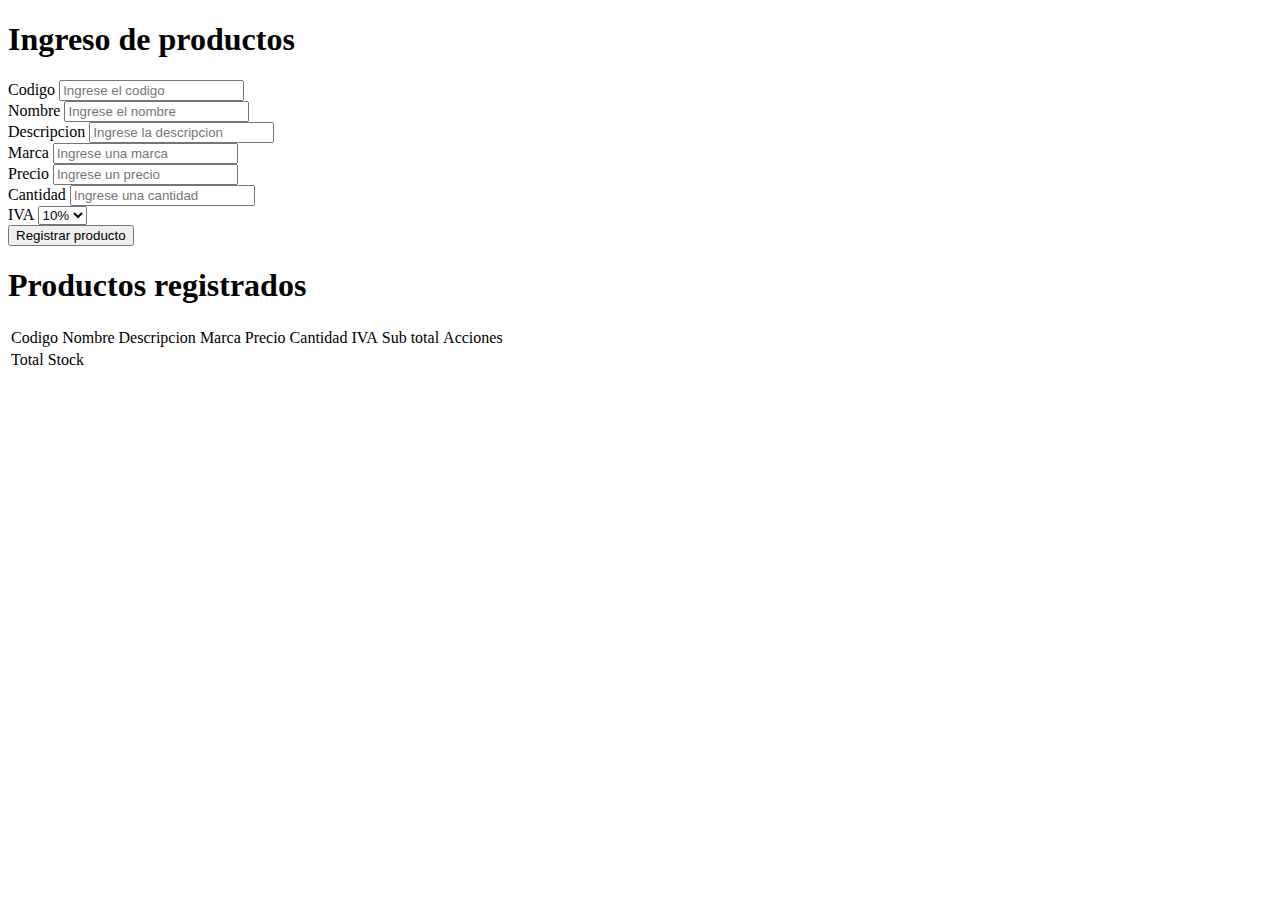
==== index.html @ 51602540 "get realizado" ====
<!DOCTYPE html>
<html lang="en">
  <head>
    <meta charset="UTF-8" />
    <meta http-equiv="X-UA-Compatible" content="IE=edge" />
    <meta name="viewport" content="width=device-width, initial-scale=1.0" />
    <link
      href="https://cdn.jsdelivr.net/npm/bootstrap@5.1.3/dist/css/bootstrap.min.css"
      rel="stylesheet"
      integrity="sha384-1BmE4kWBq78iYhFldvKuhfTAU6auU8tT94WrHftjDbrCEXSU1oBoqyl2QvZ6jIW3"
      crossorigin="anonymous"
    />
    <title>Registro de usuario</title>
  </head>

  <body>
    <div class="container">
      <div class="formulario">
        <form action="http://127.0.0.1:8866/api" enctype="multipart/form-data" method="POST">
          <h1>Ingreso de productos</h1>
          <div class="mb-3">
            <label for="codigo" class="form-label">Codigo</label>
            <input
              type="number"
              class="form-control"
              name="codigo"
              id="codigo"
              placeholder="Ingrese el codigo"
            />
          </div>
          <div class="mb-3">
            <label for="nombre" class="form-label">Nombre</label>
            <input
              type="text"
              class="form-control"
              name="nombre"
              id="nombre"
              placeholder="Ingrese el nombre"
            />
          </div>

          <div class="mb-3">
            <label for="descripcion" class="form-label">Descripcion</label>
            <input
              type="text"
              class="form-control"
              name="descripcion"
              id="descripcion"
              placeholder="Ingrese la descripcion"
            />
          </div>

          <div class="mb-3">
            <label for="marca" class="form-label">Marca</label>
            <input
              type="text"
              class="form-control"
              name="marca"
              id="marca"
              placeholder="Ingrese una marca"
            />
          </div>

          <div class="mb-3">
            <label for="precio" class="form-label">Precio</label>
            <input
              type="number"
              class="form-control"
              name="precio"
              id="precio"
              placeholder="Ingrese un precio"
            />
          </div>

          <div class="mb-3">
            <label for="cantidad" class="form-label">Cantidad</label>
            <input
              type="number"
              class="form-control"
              name="cantidad"
              id="cantidad"
              placeholder="Ingrese una cantidad"
            />
          </div>

          <div class="mb-3">
            <label for="iva">IVA</label>
            <select class="form-select" id="iva">
              <option selected value="0.1">10%</option>
              <option value="0.21">21%</option>
            </select>
          </div>

          <div class="mb-3">
            <input
              type="submit"
              class="btn btn-success"
              value="Registrar producto"
              onsubmit="registar()"
            />
          </div>
        </form>
      </div>
      <div class="row">
        <h1>Productos registrados</h1>
        <table class="table table-hover">
          <thead>
            <tr>
              <td>Codigo</td>
              <td>Nombre</td>
              <td>Descripcion</td>
              <td>Marca</td>
              <td>Precio</td>
              <td>Cantidad</td>
              <td>IVA</td>
              <td>Sub total</td>
              <td>Acciones</td>
            </tr>
          </thead>
          <tbody id="tableBody"></tbody>
          <tfoot>
            <td colspan="5">Total Stock</td>
            <td id="totalStock"></td>
          </tfoot>
        </table>
      </div>
      <div id="editForm"></div>
    </div>

    <script
      src="https://cdn.jsdelivr.net/npm/@popperjs/core@2.10.2/dist/umd/popper.min.js"
      integrity="sha384-7+zCNj/IqJ95wo16oMtfsKbZ9ccEh31eOz1HGyDuCQ6wgnyJNSYdrPa03rtR1zdB"
      crossorigin="anonymous"
    ></script>
    <script
      src="https://cdn.jsdelivr.net/npm/bootstrap@5.1.3/dist/js/bootstrap.min.js"
      integrity="sha384-QJHtvGhmr9XOIpI6YVutG+2QOK9T+ZnN4kzFN1RtK3zEFEIsxhlmWl5/YESvpZ13"
      crossorigin="anonymous"
    ></script>
    <script src="app.js"></script>
  </body>
</html>
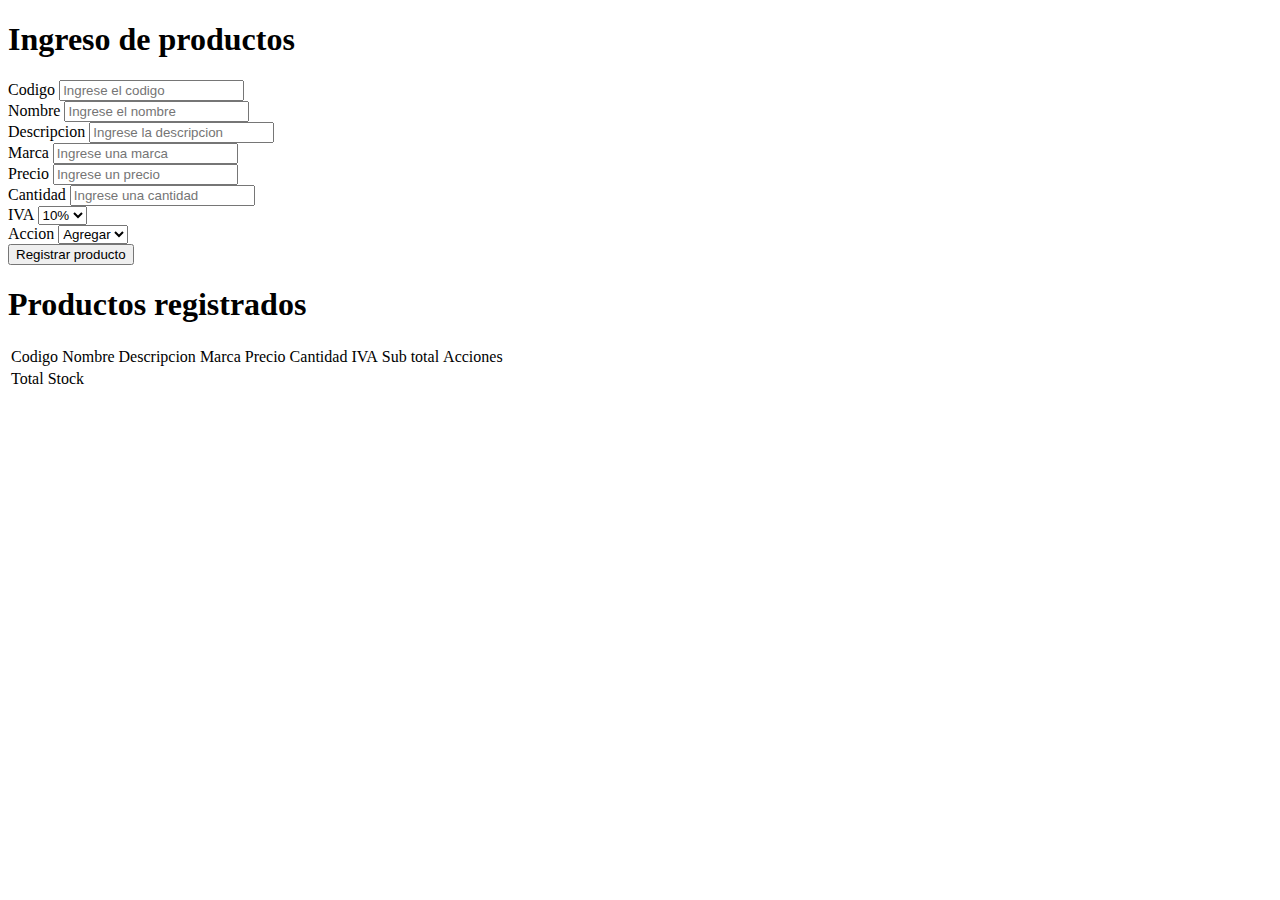
==== commit fcccb304: "mod index y js" ====
--- a/index.html
+++ b/index.html
@@ -16,7 +16,7 @@
   <body>
     <div class="container">
       <div class="formulario">
-        <form action="http://127.0.0.1:8866/api" enctype="multipart/form-data" method="POST">
+        <form action="http://127.0.0.1:8866/api" enctype="multipart/form-data" method="post" onsubmit="return registar()">
           <h1>Ingreso de productos</h1>
           <div class="mb-3">
             <label for="codigo" class="form-label">Codigo</label>
@@ -82,12 +82,21 @@
               placeholder="Ingrese una cantidad"
             />
           </div>
-
+          
           <div class="mb-3">
             <label for="iva">IVA</label>
-            <select class="form-select" id="iva">
-              <option selected value="0.1">10%</option>
+            <select class="form-control" name="iva" id="iva">
+              <option value="0.10">10%</option>
               <option value="0.21">21%</option>
+            </select>
+          </div>
+
+           <div class="mb-3">
+            <label for="accion">Accion</label>
+            <select class="form-control" name="accion" id="accion">
+              <option value="2">Agregar</option>
+              <option value="1">Borrar</option>
+              <option value="0">Editar</option>
             </select>
           </div>
 
@@ -96,7 +105,6 @@
               type="submit"
               class="btn btn-success"
               value="Registrar producto"
-              onsubmit="registar()"
             />
           </div>
         </form>
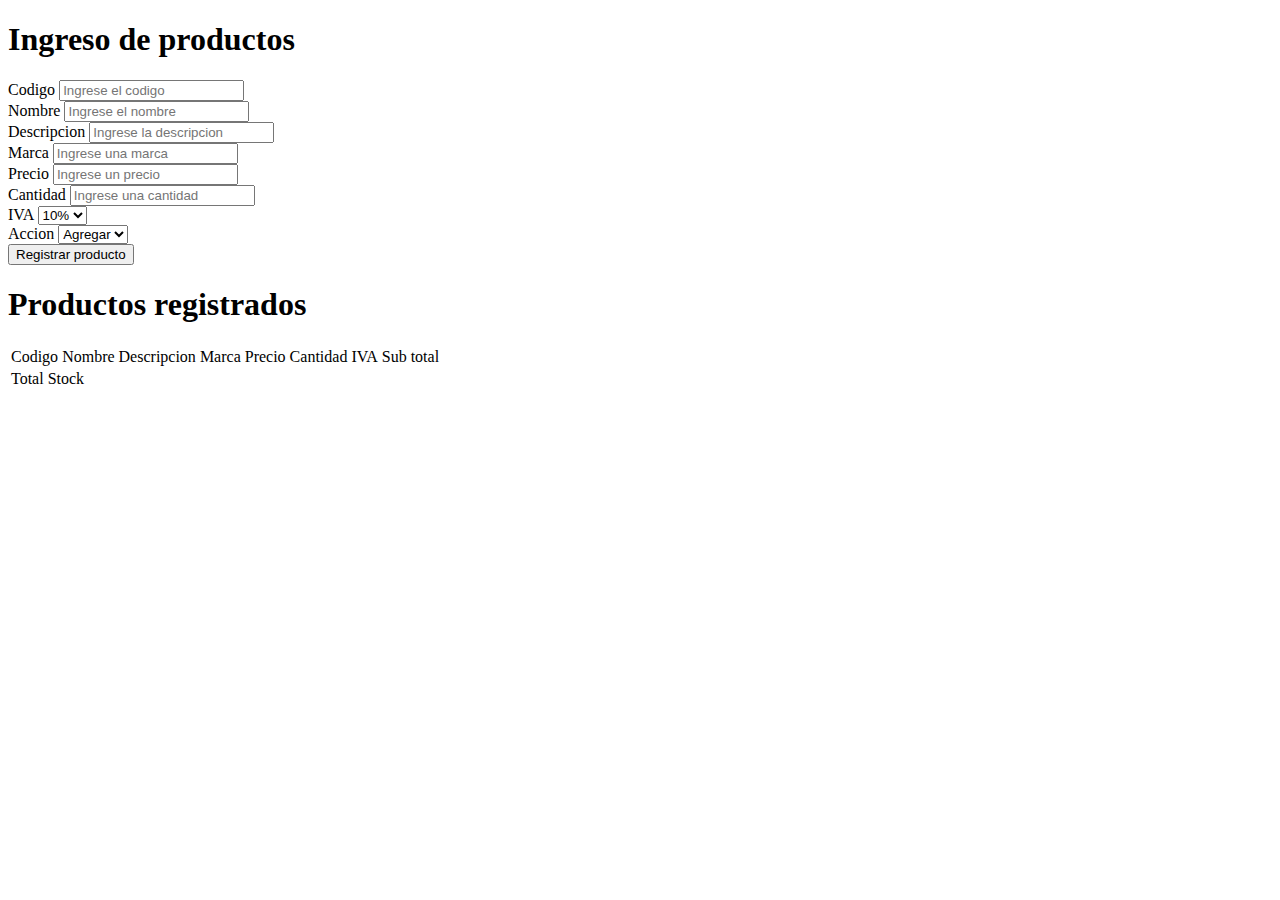
==== commit c58bd694: "FUNCIONA" ====
--- a/index.html
+++ b/index.html
@@ -122,7 +122,6 @@
               <td>Cantidad</td>
               <td>IVA</td>
               <td>Sub total</td>
-              <td>Acciones</td>
             </tr>
           </thead>
           <tbody id="tableBody"></tbody>
